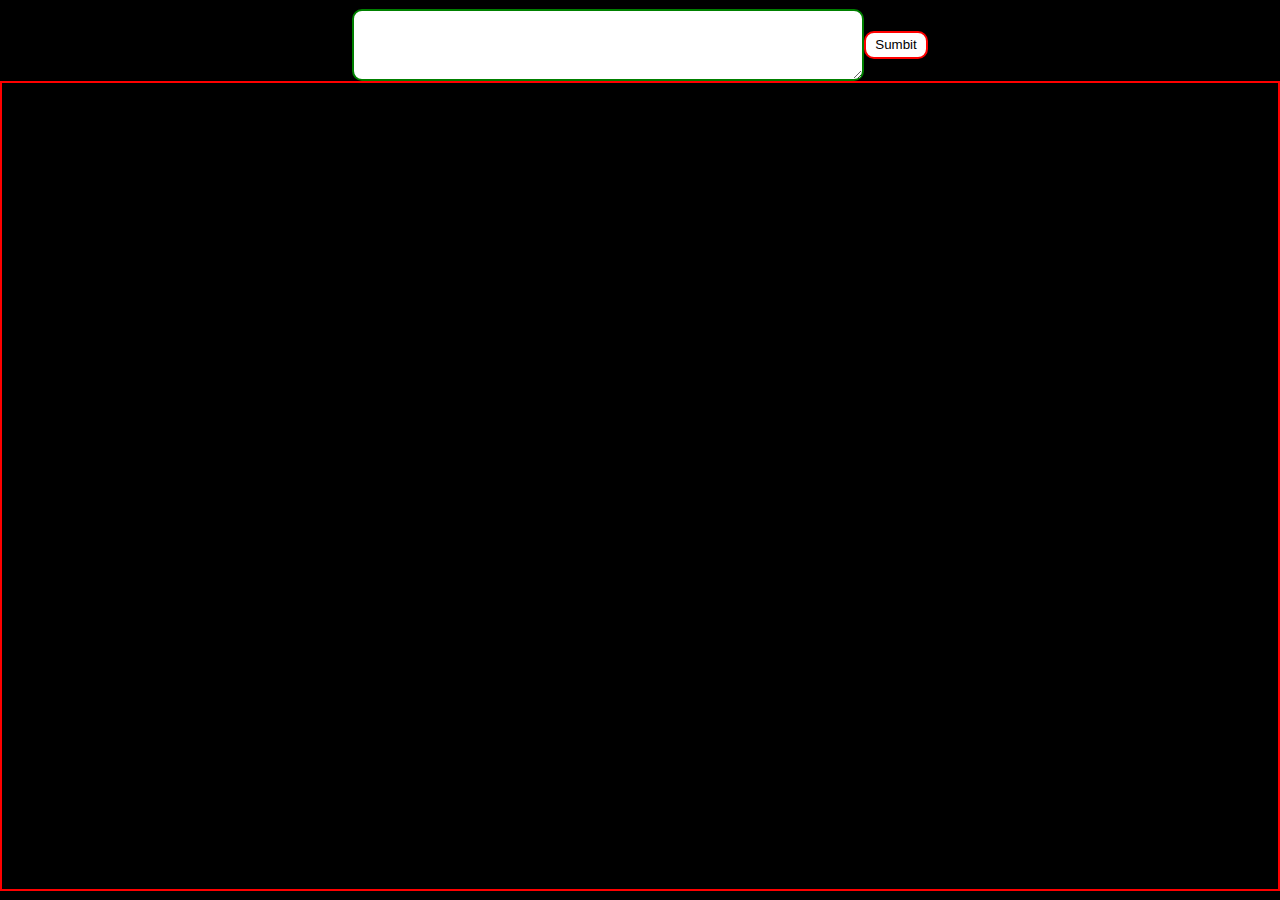
==== chat.html @ b1214555 "Learnt Post request fir appscript and chat application started" ====
<!DOCTYPE html>
<html lang="en">
<head>
    <meta charset="UTF-8">
    <meta http-equiv="X-UA-Compatible" content="IE=edge">
    <meta name="viewport" content="width=device-width, initial-scale=1.0">
    <title>Document</title>
    <style>
        *{
            margin: 0;
            padding: 0;
            box-sizing: border-box;
        }
        .container{
            width: 100vw;
            height: 100vh;
            background-color: #000;
            display: flex;
            flex-direction: column;
            justify-content: center;
            align-items: center;
        }
        .Chatfront{
            width: 100%;
            height: 90%;
            color: red;
            font-size: medium;
            background-color: #000;
            border: 2px solid red;
            overflow-y: scroll;
        }
        .chatBar{
            width: 50%;
            height: 8vh;
            display: flex;
            flex-direction: row;
            justify-content: center;
            align-items: center;

            /* background-color: #fff; */
        }
        .chatBar textarea{
            width: 80%;
            height: 100%;
            background-color: #fff;
            border: 2px solid green;
            border-radius: 10px;
            padding: 10px;
            font-size:29px;
        }
        .chatBar button{
            width: 10%;
            height: 40%;
            background-color: #fff;
            border: 2px solid red;
            border-radius: 10px;
            /* padding: 10px; */
        }
    </style>
</head>

<body>
    <div class="container">
        <div class="chatBar">
            <textarea></textarea>
            <button type="submit" onClick="sendToDb()">Sumbit</button>
        </div>
        <div class="Chatfront">
               
        </div>
    </div>
    <script>
        function sendToDb(){
            var sendName= localStorage.getItem('sendName');
            var message= document.querySelector('textarea').value;
            var timestamp= new Date().getTime();
            const url="https://script.google.com/macros/s/AKfycbxWrD_-Oqmkslzc3jkOmt7jB7r9f9xIPXPjqtAbPZtFqTXfGzTuC-lVCDROiAvHf1-2/exec";
            data={
                "sender": sendName,
                "message": message,
                "date": timestamp
            }
                fetch(url, {
                    redirect: "follow",
                method: 'POST', // or 'PUT'
                headers: {
                    'Content-Type': 'text/plain;charset=utf-8'
                },
                body: JSON.stringify(data),
                })
                .then((response) => response.json())
                .then((data) => {
                    console.log('Success:', data);
                })
                .catch((error) => {
                    console.error('Error:', error);
                });

        }
      </script>  
</body>
</html>
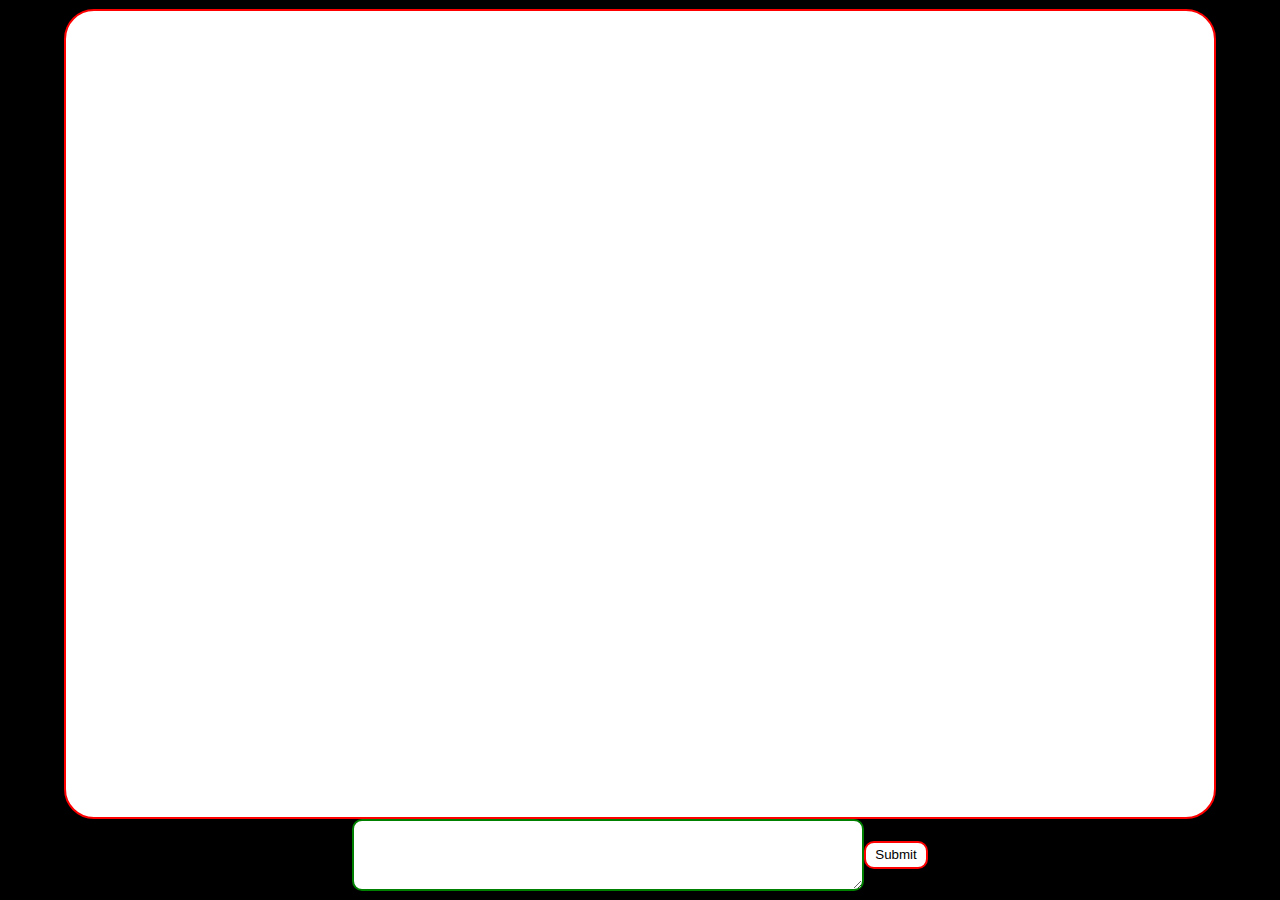
==== commit e3cd53d5: "Leaderboard starting and Chat app basic implementation" ====
--- a/chat.html
+++ b/chat.html
@@ -6,6 +6,9 @@
     <meta name="viewport" content="width=device-width, initial-scale=1.0">
     <title>Document</title>
     <style>
+        .example::-webkit-scrollbar {
+        display: none;
+        }
         *{
             margin: 0;
             padding: 0;
@@ -20,14 +23,30 @@
             justify-content: center;
             align-items: center;
         }
-        .Chatfront{
-            width: 100%;
+        .border-green{
+            border: 5px solid green;
+            background-color: white;
+        }
+        #Chatfront::-webkit-scrollbar-thumb {
+        background-color: white;
+        border: 4px solid transparent;
+        border-radius: 8px;
+        background-clip: padding-box;  
+        }
+
+        #Chatfront::-webkit-scrollbar {
+        width: 16px;
+        }
+        #Chatfront{
+            width: 90%;
             height: 90%;
             color: red;
-            font-size: medium;
-            background-color: #000;
+            font-size: larger;
+            background-color: #fff;
             border: 2px solid red;
             overflow-y: scroll;
+            overflow-x: hidden;
+            border-radius: 30px;
         }
         .chatBar{
             width: 50%;
@@ -38,6 +57,26 @@
             align-items: center;
 
             /* background-color: #fff; */
+        }
+        .rightShift{
+            float: right;
+            background-color: rgb(9, 76, 135);
+        }
+        .leftShift{
+            float: left;
+            background-color: rgb(13, 210, 13);
+        }
+        .chatMessage{
+            margin: 10px;
+            overflow-wrap: break-word;
+            padding: 10px;
+            /* height: 40px; */
+            width: 80%;
+            min-height: 40px;
+            overflow: hidden;
+            border: 2px solid green;
+            border-radius: 10px;
+
         }
         .chatBar textarea{
             width: 80%;
@@ -56,24 +95,70 @@
             border-radius: 10px;
             /* padding: 10px; */
         }
+        .timeval{
+            font-size: 10px;
+            color: white;
+        }
     </style>
 </head>
 
 <body>
-    <div class="container">
+
+    <div class="container" id="containerId">
+
+        <div id="Chatfront">
+               
+        </div>
         <div class="chatBar">
             <textarea></textarea>
-            <button type="submit" onClick="sendToDb()">Sumbit</button>
-        </div>
-        <div class="Chatfront">
-               
+            <button type="submit" id= "btn" onClick="sendToDb()">Submit</button>
         </div>
     </div>
     <script>
+
+        var input= document.querySelector('textarea');
+        input.addEventListener("keypress", function(event) {
+            if (event.key === "Enter") {
+                event.preventDefault();
+                document.getElementById('btn').click();
+            }
+        });
+
+        
+
+        //  function divscrolldown() {
+        // setTimeout(function () {
+        //     $('#Chatfront').animate({
+        //         scrollTop: $("#Chatfront").offset().top
+        //     }, 500);
+
+        //     }, 200);
+        // }
+        function sleepFor(sleepDuration){
+            var now = new Date().getTime();
+            while(new Date().getTime() < now + sleepDuration){ /* Do nothing */ }
+        }
         function sendToDb(){
             var sendName= localStorage.getItem('sendName');
             var message= document.querySelector('textarea').value;
             var timestamp= new Date().getTime();
+            document.querySelector('textarea').value= "";
+            var headNode= document.getElementById('Chatfront');
+            var node= document.createElement('div');
+            var textnode= document.createTextNode(message);
+            node.appendChild(textnode);
+            node.style.color= "red";
+            node.className= "chatMessage rightShift";
+            // node.style.backgroundColor= "white";
+            headNode.appendChild(node);
+            var elem = document.getElementById('Chatfront');
+             elem.scrollTop = elem.scrollHeight;
+            // var element = document.getElementById("containerId");
+            // element.classList.toggle("border-green");
+            // sleepFor(5000);
+            // element.classList.toggle("border-green");
+
+
             const url="https://script.google.com/macros/s/AKfycbxWrD_-Oqmkslzc3jkOmt7jB7r9f9xIPXPjqtAbPZtFqTXfGzTuC-lVCDROiAvHf1-2/exec";
             data={
                 "sender": sendName,
@@ -95,8 +180,90 @@
                 .catch((error) => {
                     console.error('Error:', error);
                 });
-
-        }
+                // element.classList.toggle("border-green");
+
+        }
+
+//             function get3000(){
+//             console.log("check");
+//             var sendName= localStorage.getItem('sendName');
+//             const url="https://script.google.com/macros/s/AKfycbxWrD_-Oqmkslzc3jkOmt7jB7r9f9xIPXPjqtAbPZtFqTXfGzTuC-lVCDROiAvHf1-2/exec";
+//             fetch(url, {
+//                 redirect: "follow",
+//             method: 'GET', // or 'PUT'
+//             headers: {
+//                 'Content-Type': 'text/plain;charset=utf-8'
+//             },
+//             })
+//             .then((response) => response.json())
+//             .then((dig) => {
+//                 var data= dig.chData;
+//                 for(var i=0; i<data.length; i++){
+//                     // console.log(data[i]["message"]);
+//                     var headNode= document.getElementById('Chatfront');
+//                     var node= document.createElement('div');
+//                     var textnode= document.createTextNode(data[i].message);
+//                     node.appendChild(textnode);
+//                     if(sendName!= data[i].sender)
+//                     {node.style.color= "red";
+//                     node.className= "chatMessage leftShift";}
+//                     else 
+//                     {node.style.color= "black";
+//                     node.className= "chatMessage rightShift";}
+
+//                     // node.style.backgroundColor= "white";
+//                     headNode.appendChild(node);
+//                 }
+//                 var elem = document.getElementById('Chatfront');
+//   elem.scrollTop = elem.scrollHeight;
+//                 // divscrolldown();
+//                 console.log('Success:', data);
+//             })
+//             .catch((error) => {
+//                 console.error('Error:', error);
+//             });
+//         }
+// get3000();
+        
+        setInterval(function get3000(){
+            console.log("check");
+            var sendName= localStorage.getItem('sendName');
+            const url="https://script.google.com/macros/s/AKfycbxWrD_-Oqmkslzc3jkOmt7jB7r9f9xIPXPjqtAbPZtFqTXfGzTuC-lVCDROiAvHf1-2/exec";
+            fetch(url, {
+                redirect: "follow",
+            method: 'GET', // or 'PUT'
+            headers: {
+                'Content-Type': 'text/plain;charset=utf-8'
+            },
+            })
+            .then((response) => response.json())
+            .then((dig) => {
+                var data= dig.chData;
+                for(var i=0; i<data.length; i++){
+                    // console.log(data[i]["message"]);
+                    var headNode= document.getElementById('Chatfront');
+                    var node= document.createElement('div');
+                    var textnode= document.createTextNode(data[i].message);
+                    node.appendChild(textnode);
+                    if(sendName!= data[i].sender)
+                    {node.style.color= "red";
+                    node.className= "chatMessage leftShift";}
+                    else 
+                    {node.style.color= "green";
+                    node.className= "chatMessage rightShift";}
+
+                    // node.style.backgroundColor= "white";
+                    headNode.appendChild(node);
+                }
+                var elem = document.getElementById('Chatfront');
+  elem.scrollTop = elem.scrollHeight;
+                // divscrolldown();
+                console.log('Success:', data);
+            })
+            .catch((error) => {
+                console.error('Error:', error);
+            });
+        }, 2000);
       </script>  
 </body>
 </html>